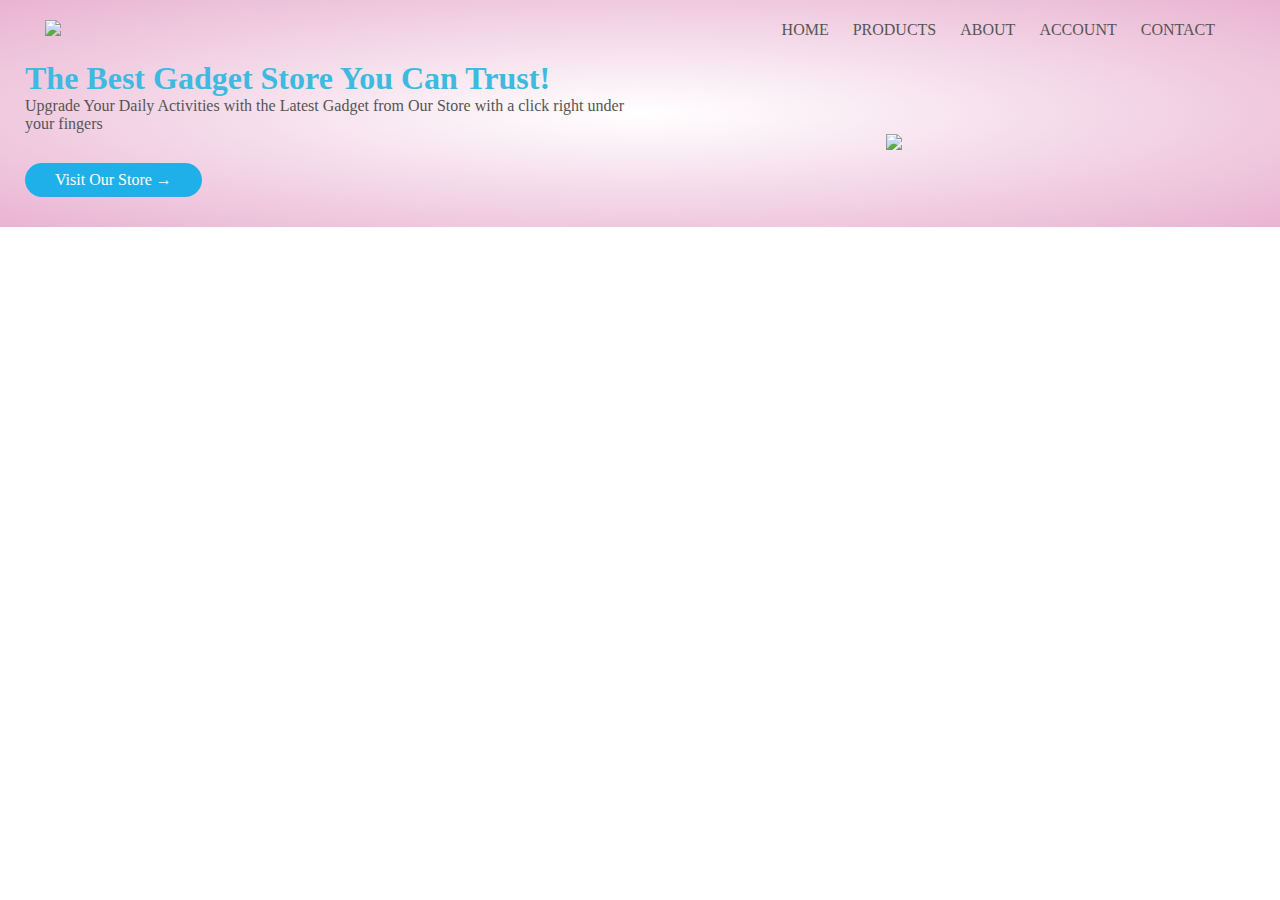
==== index.html @ 57bb6672 "Add files via upload" ====
<!DOCTYPE html>
<html lang="en">
<head>
    <meta charset="UTF-8">
    <meta name="viewport" content="width=device-width, initial-scale=1.0">
    <title>E-COMMERCE</title>
    <link rel="stylesheet" href="style.css">
    <link rel="preconnect" href="https://fonts.googleapis.com">
<link rel="preconnect" href="https://fonts.gstatic.com" crossorigin>
<link href="https://fonts.googleapis.com/css2?family=Poppins:ital,wght@0,100;0,200;0,300;0,400;0,500;0,600;0,700;0,800;0,900;1,100;1,200;1,300;1,400;1,500;1,600;1,700;1,800;1,900&display=swap" rel="stylesheet">
</head>
<!-------------------------------------DAY 13-------------------------------->
<body>
    <div class="header">
<div class="container">
    <div class="navbar">
        <div class="logo">
            <img src="images/logoo.png" width="125px">
        </div>
        <nav>
            <ul>
                <li><a href="">HOME</a></li>
                <li><a href="">PRODUCTS</a></li>
                <li><a href="">ABOUT</a></li>
                <li><a href="">ACCOUNT</a></li>
                <li><a href="">CONTACT</a></li>
            </ul>
        </nav>
    </div>
    <div class="row">
        <div class="col-2">
            <h1>The Best Gadget Store You Can Trust!</h1>
            <p>
                Upgrade Your Daily Activities with the Latest Gadget from Our Store with a click right under your fingers
            </p>
            <a href=""class="btn">Visit Our Store <span>&#8594;</span>
            </a>
        </div>
        <!-----------------------------DAY 14 HTML & CSS---------------------->
        <div class="col-2">
            <img src="images/bnr img.png">
        </div>
    </div>
</div>
</div>
    
</body>
</html>
---- style.css ----
*{
    margin: 0;
    padding: 0;
    box-sizing: border-box;
}
.navbar{
    display: flex;
    align-items: center;
    padding: 20px;
}
nav{
    flex: 1;
    text-align: right;
}
nav ul{
    display: inline-block;
    list-style-type: none;
}
nav ul li{
    display: inline-block;
    margin-right: 20px;
}
a{
    text-decoration: none;
    color: #555;
}
p{
    color: #555;
}
h1{
    color: #3dbae0;
}
.container{
    max-width: 1300px;
    margin: auto;
    padding-left: 25px;
    padding-right: 25px;
}
.row{
    display: flex;
    align-items: center;
    flex-wrap: wrap;
    justify-content: space-around;
}
.col-2{
    flex-basis: 50%;
    min-width: 300px;
}
/*------------------DAY 14-------------------*/
.col-2 img{
    max-width: 100%;
    margin: 10px;
    margin-left: 40%;
    padding: 10px 0;
}
col-2 h1{
    font-size: 50px;
    line-height: 60px;
    margin: 25px 0;
    color: #ffff;
}
.btn{
    display: inline-block;
    background-color: #20b0e9;
    color: #ffff;
    padding: 8px 30px;
    margin: 30px 0;
    border-radius: 30px;
}
.header{
    background: radial-gradient(#fff,#e9b3d2);
}
/*---------------------Features products page------------*/
.row-2{
    justify-content: space-between;
    margin: 100px auto 50px;
}
select{
    border: 1px solid #3be8ff;
    padding: 5px;
}
select:focus{
    outline: none;
}
.small-container{
    flex-basis: 34%;
    border-radius: 10px;
    margin-bottom: 5%;
    text-align: left;
    background: #fff3f3;
    padding: 15px;
    cursor: pointer;
    display: flex;
}
.bi-star-fill{
    color: rgb(240, 158, 52);
}
.col-4 img{
    margin: 100%;
}
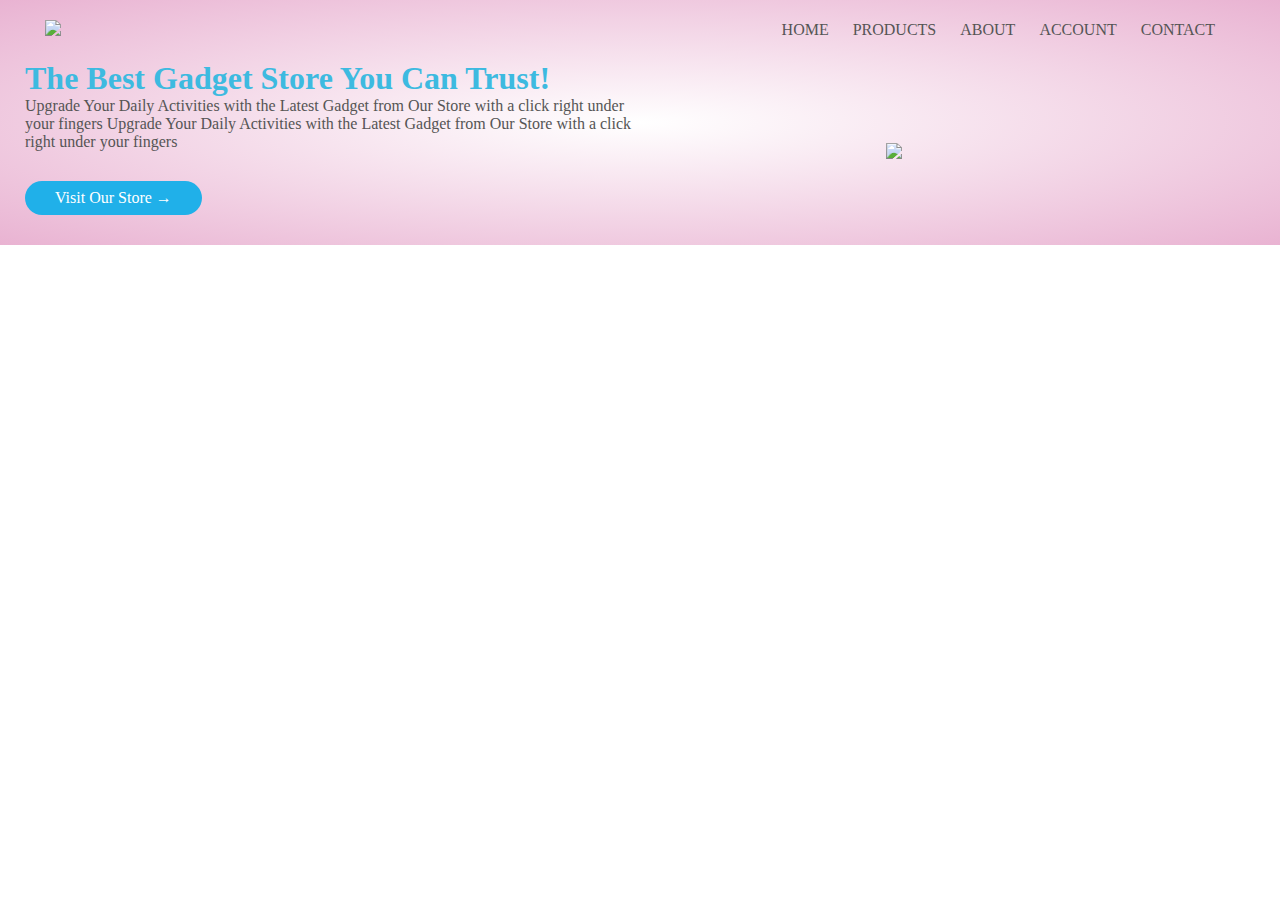
==== commit 957ccd35: "Add files via upload" ====
--- a/index.html
+++ b/index.html
@@ -32,6 +32,7 @@
             <h1>The Best Gadget Store You Can Trust!</h1>
             <p>
                 Upgrade Your Daily Activities with the Latest Gadget from Our Store with a click right under your fingers
+                Upgrade Your Daily Activities with the Latest Gadget from Our Store with a click right under your fingers
             </p>
             <a href=""class="btn">Visit Our Store <span>&#8594;</span>
             </a>
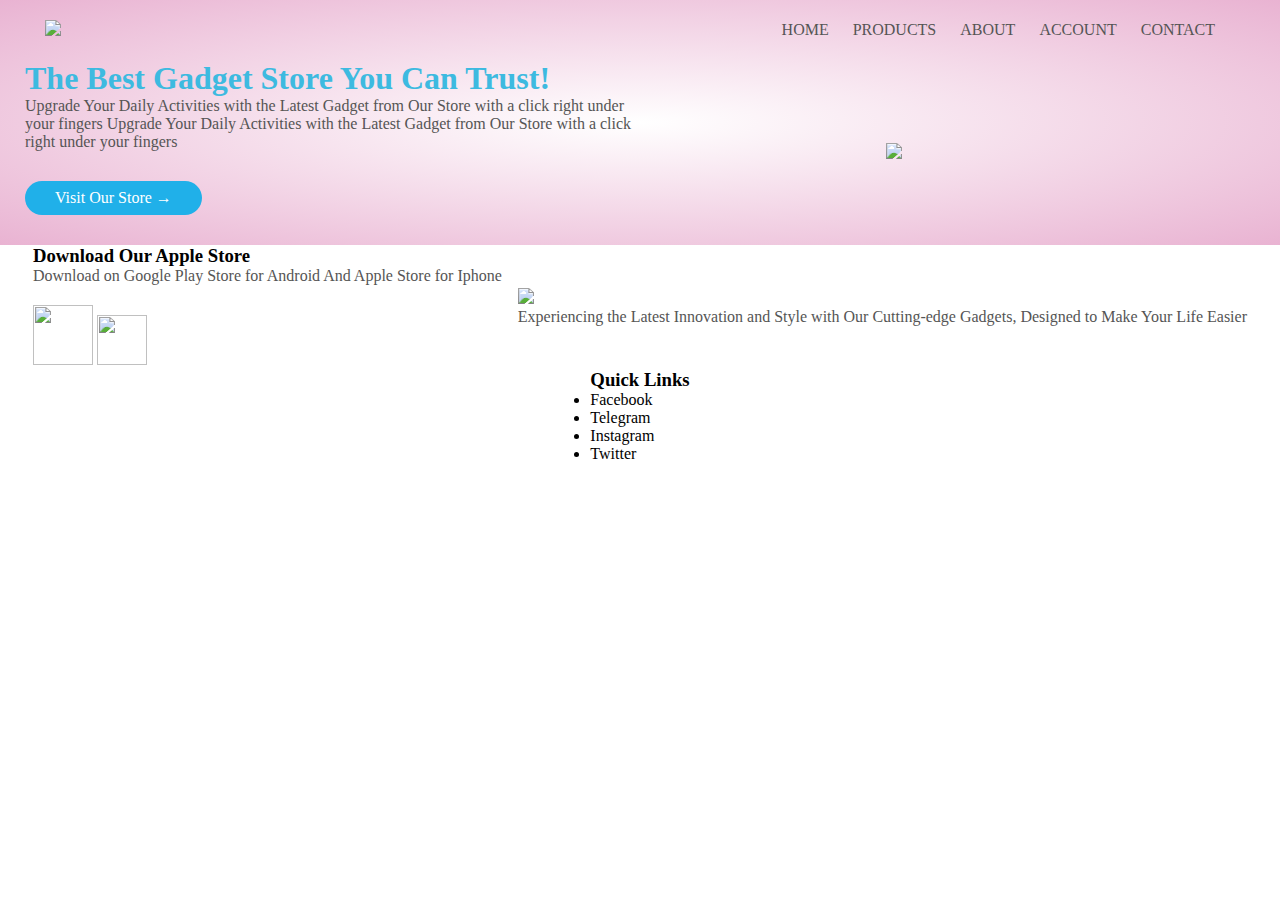
==== commit 9dd39412: "Add files via upload" ====
--- a/index.html
+++ b/index.html
@@ -30,7 +30,7 @@
     <div class="row">
         <div class="col-2">
             <h1>The Best Gadget Store You Can Trust!</h1>
-            <p>
+            <p> 
                 Upgrade Your Daily Activities with the Latest Gadget from Our Store with a click right under your fingers
                 Upgrade Your Daily Activities with the Latest Gadget from Our Store with a click right under your fingers
             </p>
@@ -44,6 +44,33 @@
     </div>
 </div>
 </div>
-    
+    <!-----------------------------FOOTER---------------------->
+    <div class="footer">
+        <div class="container">
+            <div class="row">
+                <div class="footer-col-1">
+                    <h3>Download Our Apple Store</h3>
+                    <p>Download on Google Play Store for Android And Apple Store for Iphone</p>
+                    <div class="app-logo">
+                        <img src="images/google (3) (1).png" style="margin-top: 20px;" width="60" height="60">
+                        <img src="images/apple (1).png" style="margin-top: 10px;" width="50" height="50">
+                    </div>
+                </div>
+                <div class="footer-col-2">
+                    <img src="images/logoo.png">
+                    <p>Experiencing the Latest Innovation and Style with Our Cutting-edge Gadgets, Designed to Make Your Life Easier</p>
+                </div>
+                <div class="footer-col-3">
+                    <h3>Quick Links</h3>
+                    <ul>
+                        <li>Facebook</li>
+                        <li>Telegram</li>
+                        <li>Instagram</li>
+                        <li>Twitter</li>
+                    </ul>
+                </div>
+            </div>
+        </div>
+    </div>
 </body>
 </html>--- a/style.css
+++ b/style.css
@@ -92,9 +92,38 @@
     cursor: pointer;
     display: flex;
 }
+.col-4 img, .rating {
+    float: left;
+    width: 200px;
+    padding: 20px;
+    margin-right: 2px;
+    
+}
 .bi-star-fill{
     color: rgb(240, 158, 52);
 }
-.col-4 img{
-    margin: 100%;
+/*---------------------All Gadget------------------------------------*/
+.row-row-2 h4{
+margin: 100px auto 50px;
+justify-content: space-between;
+}
+.page-btn{
+    margin: 0 auto 80px;
+}
+.page-btn span{
+    display: inline-block;
+    border: 1px solid #eba117;
+    margin-left: 10px;
+    width: 40px;
+    height: 40px;
+    text-align: center;
+    line-height: 40px;
+    cursor: pointer;
+}
+.page-btn span:hover{
+    background: #eba117;
+    color: #fff;
+}
+.app-logo img{
+display: inline-block;
 }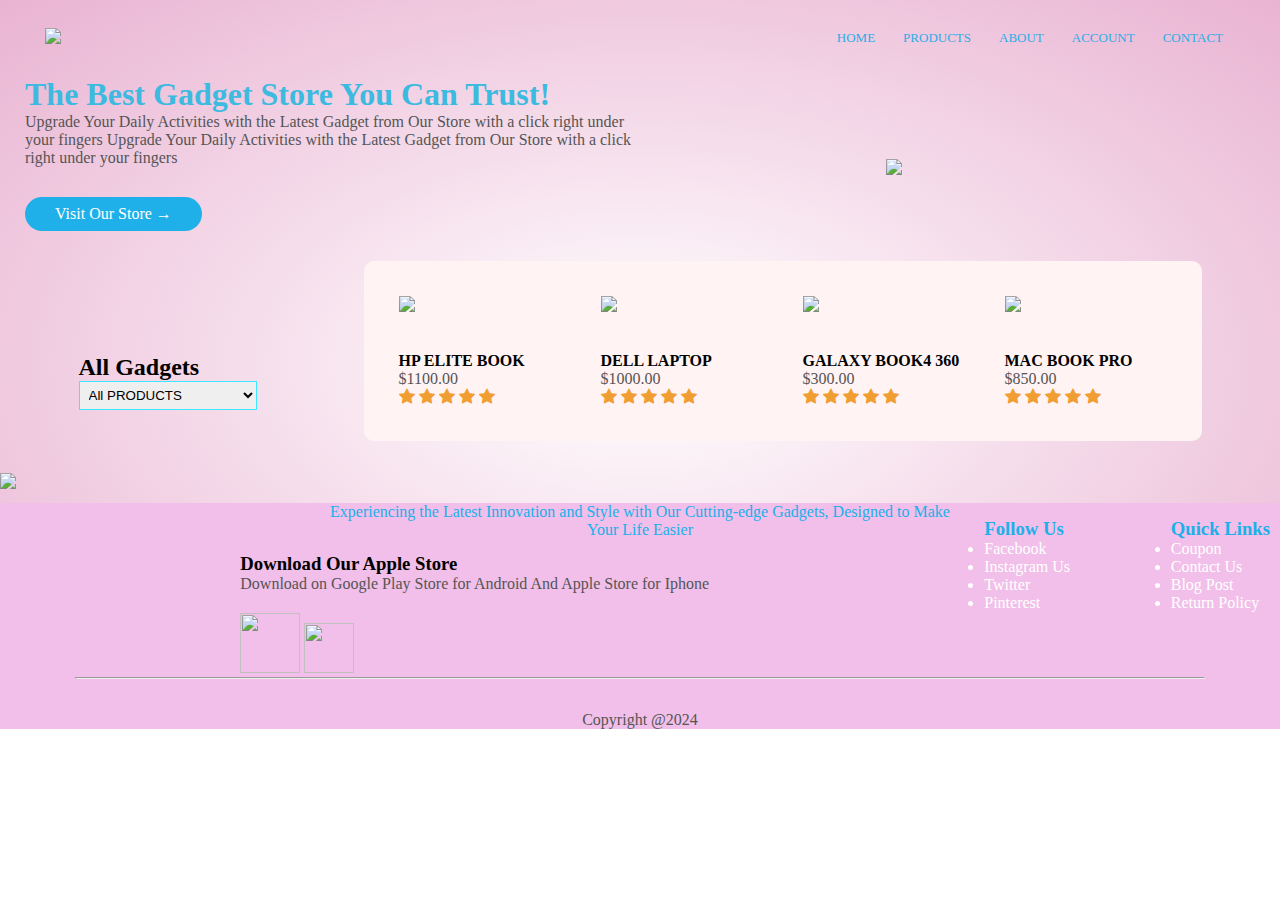
==== commit 679fa8e3: "Add files via upload" ====
--- a/index.html
+++ b/index.html
@@ -8,6 +8,10 @@
     <link rel="preconnect" href="https://fonts.googleapis.com">
 <link rel="preconnect" href="https://fonts.gstatic.com" crossorigin>
 <link href="https://fonts.googleapis.com/css2?family=Poppins:ital,wght@0,100;0,200;0,300;0,400;0,500;0,600;0,700;0,800;0,900;1,100;1,200;1,300;1,400;1,500;1,600;1,700;1,800;1,900&display=swap" rel="stylesheet">
+<link rel="preconnect" href="https://fonts.googleapis.com">
+<link rel="preconnect" href="https://fonts.gstatic.com" crossorigin>
+<link href="https://fonts.googleapis.com/css2?family=Ubuntu:ital,wght@0,300;0,400;0,500;0,700;1,300;1,400;1,500;1,700&display=swap" rel="stylesheet">
+<link rel="stylesheet" href="//cdn.jsdelivr.net/npm/bootstrap-icons@1.11.1/font/bootstrap-icons.css">
 </head>
 <!-------------------------------------DAY 13-------------------------------->
 <body>
@@ -17,15 +21,15 @@
         <div class="logo">
             <img src="images/logoo.png" width="125px">
         </div>
-        <nav>
+        <div class="navlinks">
             <ul>
-                <li><a href="">HOME</a></li>
-                <li><a href="">PRODUCTS</a></li>
+                <li><a href="index.html">HOME</a></li>
+                <li><a href="products.html">PRODUCTS</a></li>
                 <li><a href="">ABOUT</a></li>
                 <li><a href="">ACCOUNT</a></li>
                 <li><a href="">CONTACT</a></li>
             </ul>
-        </nav>
+        </div>
     </div>
     <div class="row">
         <div class="col-2">
@@ -40,6 +44,81 @@
         <!-----------------------------DAY 14 HTML & CSS---------------------->
         <div class="col-2">
             <img src="images/bnr img.png">
+        </div>
+        <!---------ALL GADGETS CATEGORIES------------------------------->
+<div class="small-container">
+    <div class="row-row-2">
+    <h2 class="title">All Gadgets</h2>
+        <select>
+            <option>All PRODUCTS</option>
+            <option>IPHONES</option>
+            <option>LAPTOPS</option>
+            <option>PLAY STATION</option>
+            <option>SAMSUNGS PRODUCT</option>
+            <option>POPULAR PHONES</option>
+            </select>
+        </div>
+    </div>
+    <!--------------------------------------FEATURED PRODUCTS------------------------------------------->
+    <div class="small-container-1">
+        <div class="row">
+            <div class="col-4">
+                <img src="images/hp elite.png" class="left-image">
+                <div class="rating">
+                    <h4>HP ELITE BOOK</h4>
+                    <p>$1100.00</p>
+                    <i class="bi bi-star-fill"></i>
+                    <i class="bi bi-star-fill"></i>
+                    <i class="bi bi-star-fill"></i>
+                    <i class="bi bi-star-fill"></i>
+                    <i class="bi bi-star-fill"></i>
+                  
+                </div>
+            </div>
+        </div>
+        <div class="row">
+            <div class="col-4">
+                <img src="images/dellp.png" class="left-image">
+                <div class="rating">
+                    <h4>DELL LAPTOP</h4>
+                    <p>$1000.00</p>
+                    <i class="bi bi-star-fill"></i>
+                    <i class="bi bi-star-fill"></i>
+                    <i class="bi bi-star-fill"></i>
+                    <i class="bi bi-star-fill"></i>
+                    <i class="bi bi-star-fill"></i>
+                
+            </div>
+            </div>
+        </div>
+        <div class="row">
+            <div class="col-4">
+                <img src="images/galaxy book 4.png" class="left-image">
+                <div class="rating">
+                    <h4>GALAXY BOOK4 360</h4>
+                    <p>$300.00</p>
+                    <i class="bi bi-star-fill"></i>
+                    <i class="bi bi-star-fill"></i>
+                    <i class="bi bi-star-fill"></i>
+                    <i class="bi bi-star-fill"></i>
+                    <i class="bi bi-star-fill"></i>
+                </div>
+                </div>
+            </div>
+
+            <div class="row">
+                <div class="col-4">
+                    <img src="images/macbook pro 2017.png" class="left-image">
+                    <div class="rating">
+                        <h4>MAC BOOK PRO</h4>
+                        <p>$850.00</p>
+                        <i class="bi bi-star-fill"></i>
+                        <i class="bi bi-star-fill"></i>
+                        <i class="bi bi-star-fill"></i>
+                        <i class="bi bi-star-fill"></i>
+                        <i class="bi bi-star-fill"></i>
+                    </div> 
+                </div>
         </div>
     </div>
 </div>
@@ -60,16 +139,28 @@
                     <img src="images/logoo.png">
                     <p>Experiencing the Latest Innovation and Style with Our Cutting-edge Gadgets, Designed to Make Your Life Easier</p>
                 </div>
+                
                 <div class="footer-col-3">
                     <h3>Quick Links</h3>
                     <ul>
-                        <li>Facebook</li>
-                        <li>Telegram</li>
-                        <li>Instagram</li>
-                        <li>Twitter</li>
+                        <li><a href=""></a>Coupon</li>
+                        <li><a href=""></a>Contact Us</li>
+                        <li><a href=""></a>Blog Post</li>
+                        <li><a href=""></a>Return Policy</li>
+                    </ul>
+                </div>
+                <div class="footer-col-4">
+                    <h3>Follow Us</h3>
+                    <ul>
+                        <li><a href=""></a>Facebook</li>
+                        <li><a href=""></a>Instagram Us</li>
+                        <li><a href=""></a>Twitter</li>
+                        <li><a href=""></a>Pinterest</li>
                     </ul>
                 </div>
             </div>
+            <hr>
+            <p class="copyright">Copyright @2024</p>
         </div>
     </div>
 </body>
--- a/style.css
+++ b/style.css
@@ -8,17 +8,33 @@
     align-items: center;
     padding: 20px;
 }
-nav{
+.navlinks{
     flex: 1;
     text-align: right;
 }
-nav ul{
-    display: inline-block;
-    list-style-type: none;
-}
-nav ul li{
-    display: inline-block;
-    margin-right: 20px;
+.navlinks ul li{
+    list-style: none;
+    display: inline-block;
+    padding: 8px 12px;
+    position: relative;
+    right: 0;
+}
+.navlinks ul li a{
+    color: #2cace7;
+    text-decoration: none;
+    font-size: 13px;
+}
+.navlinks ul li::after{
+    content: '';
+    width: 0%;
+    height: 2px;
+    background: rgb(253, 253, 253);
+    display: block;
+    margin: auto;
+    transition: 0.5s;
+}
+.navlinks ul li:hover::after{
+    width: 100%;
 }
 a{
     text-decoration: none;
@@ -82,7 +98,7 @@
 select:focus{
     outline: none;
 }
-.small-container{
+.small-container-1{
     flex-basis: 34%;
     border-radius: 10px;
     margin-bottom: 5%;
@@ -108,7 +124,7 @@
 justify-content: space-between;
 }
 .page-btn{
-    margin: 0 auto 80px;
+    margin: 10px;
 }
 .page-btn span{
     display: inline-block;
@@ -126,4 +142,82 @@
 }
 .app-logo img{
 display: inline-block;
+
+}
+.products img { 
+    display: inline-flex;
+}
+.btn-1{
+    padding: 5px 10px;
+    border: 3px solid#f1bfe9;
+    border-radius: 5px;
+    border-color: #fff;
+    background-color: #38e1e7;
+    color: #fffefe;
+}
+.btn-2{
+    padding: 5px 10px;
+    border: 3px solid#f1bfe9;
+    border-radius: 5px;
+    border-color: #fff;
+    background-color: #e7cd38;
+    color: #fffefe;
+    white-space: nowrap;
+}
+.btn-1, .btn-2{
+    display: inline-block;
+    margin-right: 10px;
+}
+.title h2{
+    color: #20b0e9;
+}
+/*-----------------------DAY 19 (FOOTER)----------*/
+.footer{
+    background: #f1bfe9;
+    position: relative;
+    padding: 50px;
+}
+.footer-col-2 img{
+    position: absolute;
+    top: -30px;
+    left: 0;
+}
+.footer-col-3{
+    position: absolute;
+    top: 5px;
+    right: 0;
+    padding: 10px;
+    cursor: pointer;
+}
+.footer-col-4{
+    position: absolute;
+    top: 5px;
+    right: 200px;
+    padding: 10px;
+    cursor: pointer;
+}
+.footer-col-4 h3{
+    color:#20b0e9;
+}
+.footer-col-3 h3{
+    color: #20b0e9;
+}
+.footer-col-3, .footer-col-4 li{
+    color: #fff;
+}
+.footer-col-2 p{
+    position: absolute;
+    top: 0;
+    left: 50%;
+    text-align: center;
+    transform: translateX(-50%);
+    color: #20b0e9;
+}
+.copyright{
+    position: absolute;
+    bottom: 0;
+    left: 50%;
+    text-align: center;
+    transform: translateX(-50%);
+    padding-bottom: 0px;
 }